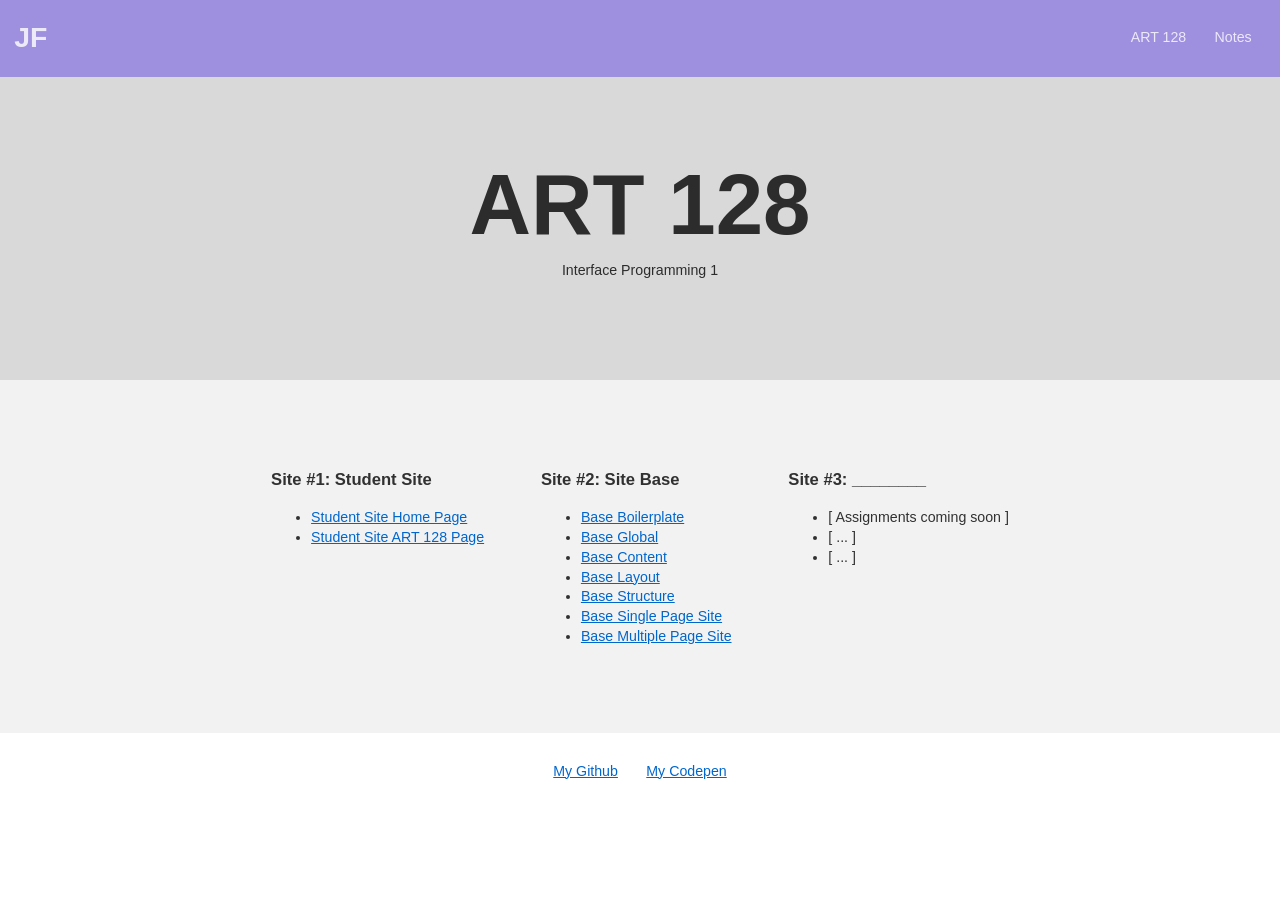
==== art128/index.html @ 849f57b5 "Add links to Base Single Page Site and Base Multiple Page Site in index.html" ====
<!doctype html>
<html lang="en">

<head>
    <meta charset="utf-8">
    <title>John Franklin | Art 128</title>
    <meta name="description"
        content="This is an example student website for John Franklin.">
    <meta name="viewport" content="width=device-width, initial-scale=1">
    <link href="../css/style.css" rel="stylesheet" type="text/css">
</head>

<body class="page-sub">
    <header>
        <div class="site-id">
            <h1><a href="../index.html">JF</a></h1>
        </div>
        <nav class="site-nav">
            <ul>
                <li><a href="index.html">ART 128</a></li>
                <li><a href="../notes/index.html">Notes</a></li>
            </ul>
        </nav>
    </header>
    <main>
        <section class="hero">
            <h2>ART 128</h2>
            <p>Interface Programming 1</p>
        </section>
        <section class="coursework">

            <div class="project">
                <h3>Site #1: Student Site</h3>
                <ul>
                    <li><a href="../index.html">Student Site Home Page</a></li>
                    <li><a href="index.html">Student Site ART 128 Page</a></li>
                </ul>
            </div>

            <div class="project">
                <h3>Site #2: Site Base</h3>
                <ul>
                    <li><a href="base-boilerplate/index.html">Base Boilerplate</a></li>
                    <li><a href="base-globals/index.html">Base Global</a></li>
                    <li><a href="base-content/index.html">Base Content</a></li>
                    <li><a href="base-layout/index.html">Base Layout</a></li>
                    <li><a href="base-structure/index.html">Base Structure</a></li>
                    <li><a href="base-singlepagesite/index.html">Base Single Page Site</a></li>
                    <li><a href="base-multipagesite/index.html">Base Multiple Page Site</a></li>
                   
                </ul>
            </div>

            <div class="project">
                <h3>Site #3: ________</h3>
                <ul>
                    <li>[ Assignments coming soon ]</li>
                    <li>[ ... ]</li>
                    <li>[ ... ]</li>
                </ul>
            </div>

        </section>
    </main>
    <footer>
        <nav class="social-nav">
            <ul>
                <li><a href="https://github.com/jtbf808/studentsite">My Github</a></li>
                <li><a href="https://codepen.io/jtbf808">My Codepen</a></li>
            </ul>
        </nav>
    </footer>
</body>

</html>
---- css/style.css ----
/* GLOBAL RESET */
* { box-sizing: border-box; }
body { margin: 0; }

/* GLOBAL COLORS */
body { color: rgba(0, 0, 0, 0.8); }
a { color: rgba(0, 102, 204, 1); }
a:hover { color: rgba(0, 51, 153, 1); }

/* GLOBAL TYPOGRAPHY */
body {
  font-family: Helvetica, Arial, sans-serif;
  font-size: 88.75%; /* 14px */
  line-height: 1.4;
}


/* SITE STRUCTURE */

header {
    background-color: rgb(159, 143, 223);
    color: rgba(0, 0, 0, 0.8); 
    padding: 1em;
    display: grid;
    grid-template-columns: 1fr 1fr;
    align-items: center;
}

header a {
    color: rgba(255, 255, 255, 0.8);
    text-decoration: none;
}

header a:hover {
    color: rgba(255, 255, 255, 1);
}


/* SITE ID */
.site-id h1 {
    margin: 0;
}

/* SITE NAV */
.site-nav ul {
    display: flex;
    justify-content: flex-end;
    margin: 0;
    padding: 0;
    list-style: none;
}

.site-nav  a {
    display: block;
    padding: 1em;
}

/* MAIN */
main {
    background: rgba(0,0,0,.05);
}

/* HERO SECTION */
.hero {
    background-color: rgba(159, 143, 223);
    text-align: center;
    color: white;
    padding: 6em 1em;
}

.hero h2 {
    font-size: 6em;
    line-height: 1;
    text-transform: uppercase;
    margin: 0 auto;
}

.hero p {
    max-width: 30em;
    margin: 1em auto;
}

/* COURSES SECTION */
.courses {
    padding: 6em 1em;
    display: grid;
    justify-content: center;
}

.courses ul {
    margin: 0;
    padding: 0;
    list-style: none;
}

.courses h3{
    text-align: center;
}

/* FOOTER */
footer {
    border-top: 1px solid rgba(0,0,0,.05);
    padding: 1em;
}

/* SOCIAL NAV */
.social-nav ul {
    margin: 0;
    padding: 0;
    display: flex;
    justify-content: center;
    list-style: none;
}

.social-nav  a {
    display: block;
    padding: 1em;
}

/* LAYOUT */
.container {
    max-width: 1000px;
    margin: 0 auto;
}

section {
    padding: 3em 1em;
}

/* SIDEBAR/ASIDE */
aside {
    padding: 2em 0;
  }
  
@media (min-width: 768px) {
    .two-col-sidebar {
        display: grid;
        grid-template-columns: 20em auto;
    }
    .two-col-sidebar aside {
        border-right: 1px solid rgba(0, 0, 0, 0.1);
        margin: 0 3em 2em 0;
        padding: .3em 2em 0 0;
    }
}

/* SUB PAGES */
.page-sub .hero {
    background-color:rgba(0, 0, 0, 0.1);
    color: rgba(0, 0, 0, 0.8);
}

/* COURSE PAGES WITH MULTIPLE PROJECT LISTS */
.coursework {
    padding: 3em 1em;
    display: flex;
    justify-content: center;
    flex-wrap: wrap;
}

.project {
    margin: 2em;
}

/* CODE BLOCKS */

pre code {
    width: 100%;
    display: block;
    border: 1px solid #ddd;
    background-color: #fff;
    padding: 1em 3em;
    margin-bottom: 1em;
    line-height: 1.5;
  }

.markup-box {
    border: 1px solid #ddd;
    border-radius: 5px;
    background-color: #fff;
    padding: 1em 3em;
    margin-bottom: 1em;
}

/* DEFINITION LISTS */
dt {
    font-weight: bold;
    margin-top: 1em;
}
dd {
    margin: 0;
}

/* FOR DEV PURPOSES */
/* body * {
    background-color: rgba(0,0,0,.05) !important;
    border: 1px solid rgba(0,0,0,.1) !important;
    color: rgba(0,0,0,.5) !important;
} */
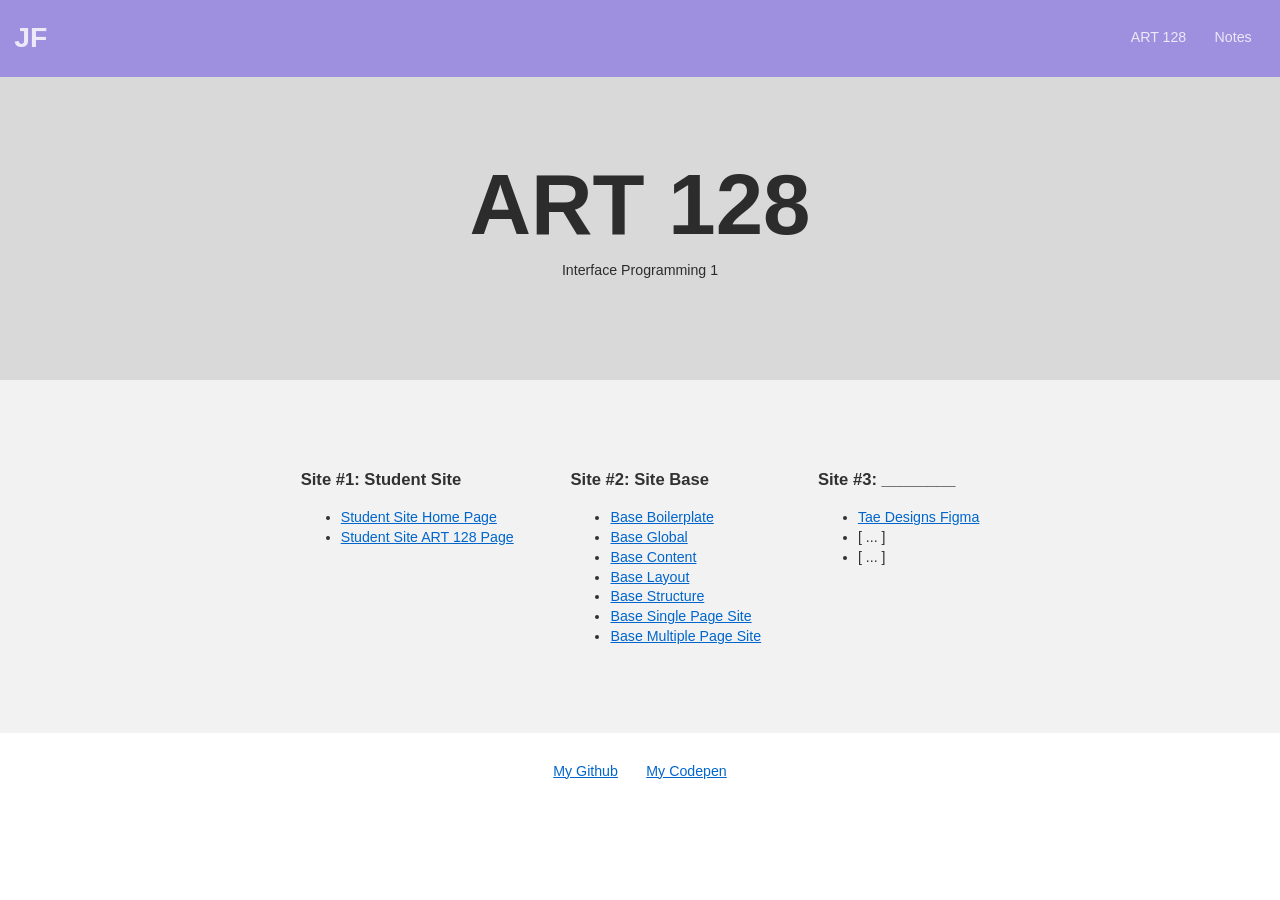
==== commit 47fc53a4: "Update Site #3 project link to Tae Designs Figma" ====
--- a/art128/index.html
+++ b/art128/index.html
@@ -54,7 +54,7 @@
             <div class="project">
                 <h3>Site #3: ________</h3>
                 <ul>
-                    <li>[ Assignments coming soon ]</li>
+                    <li><a href="https://www.figma.com/proto/vlcHs1WwYmjvbYQwuNFb6d/Art-229---Project--1-John-s?page-id=0%3A1&node-id=8-76&viewport=-2312%2C-532%2C0.19&t=T3x65Blhmf5ElzVH-1&scaling=min-zoom&content-scaling=fixed">Tae Designs Figma</a></li>
                     <li>[ ... ]</li>
                     <li>[ ... ]</li>
                 </ul>
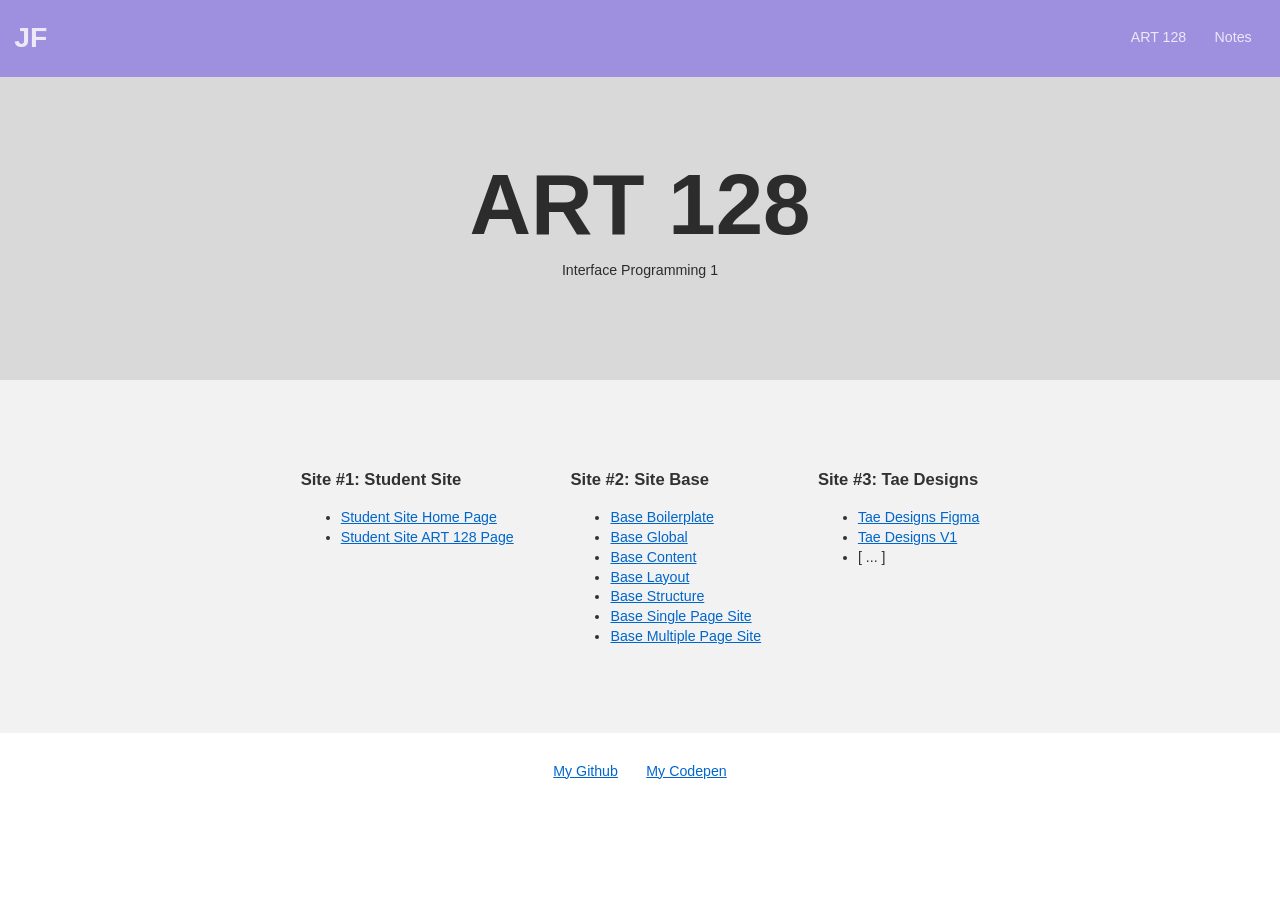
==== commit bb423459: "Update Site #3 project title and add Figma link for Tae Designs" ====
--- a/art128/index.html
+++ b/art128/index.html
@@ -52,10 +52,10 @@
             </div>
 
             <div class="project">
-                <h3>Site #3: ________</h3>
+                <h3>Site #3: Tae Designs</h3>
                 <ul>
                     <li><a href="https://www.figma.com/proto/vlcHs1WwYmjvbYQwuNFb6d/Art-229---Project--1-John-s?page-id=0%3A1&node-id=8-76&viewport=-2312%2C-532%2C0.19&t=T3x65Blhmf5ElzVH-1&scaling=min-zoom&content-scaling=fixed">Tae Designs Figma</a></li>
-                    <li>[ ... ]</li>
+                    <li><a href="taedesigns-v1/index.html">Tae Designs V1</a></li>
                     <li>[ ... ]</li>
                 </ul>
             </div>
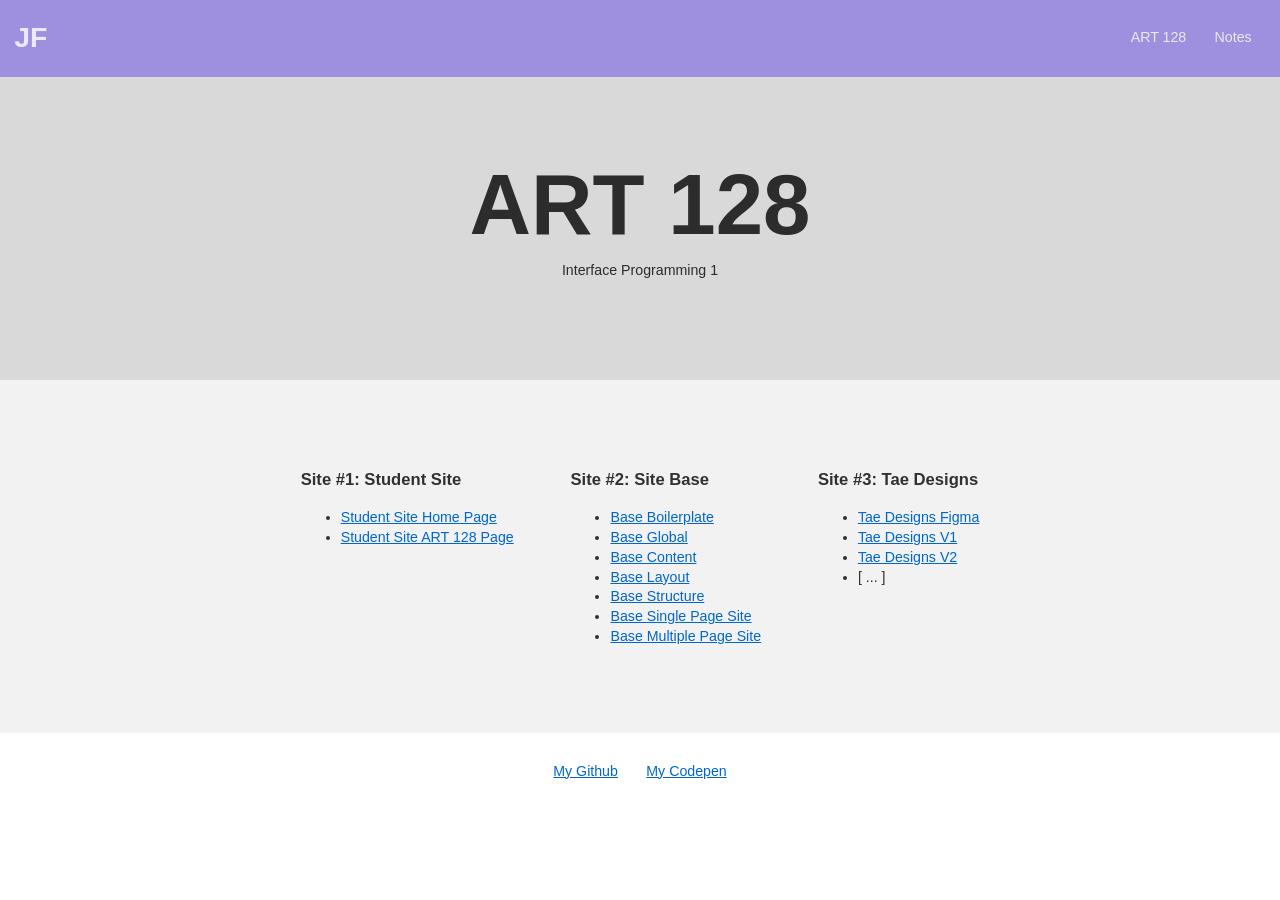
==== commit 17645e78: "Add initial HTML structure, CSS, and JavaScript for Tae Designs website - Created index.html with se" ====
--- a/art128/index.html
+++ b/art128/index.html
@@ -4,8 +4,7 @@
 <head>
     <meta charset="utf-8">
     <title>John Franklin | Art 128</title>
-    <meta name="description"
-        content="This is an example student website for John Franklin.">
+    <meta name="description" content="This is an example student website for John Franklin.">
     <meta name="viewport" content="width=device-width, initial-scale=1">
     <link href="../css/style.css" rel="stylesheet" type="text/css">
 </head>
@@ -47,15 +46,18 @@
                     <li><a href="base-structure/index.html">Base Structure</a></li>
                     <li><a href="base-singlepagesite/index.html">Base Single Page Site</a></li>
                     <li><a href="base-multipagesite/index.html">Base Multiple Page Site</a></li>
-                   
+
                 </ul>
             </div>
 
             <div class="project">
                 <h3>Site #3: Tae Designs</h3>
                 <ul>
-                    <li><a href="https://www.figma.com/proto/vlcHs1WwYmjvbYQwuNFb6d/Art-229---Project--1-John-s?page-id=0%3A1&node-id=8-76&viewport=-2312%2C-532%2C0.19&t=T3x65Blhmf5ElzVH-1&scaling=min-zoom&content-scaling=fixed">Tae Designs Figma</a></li>
-                    <li><a href="taedesigns-v1/index.html">Tae Designs V1</a></li>
+                    <li><a
+                            href="https://www.figma.com/proto/vlcHs1WwYmjvbYQwuNFb6d/Art-229---Project--1-John-s?page-id=0%3A1&node-id=8-76&viewport=-2312%2C-532%2C0.19&t=T3x65Blhmf5ElzVH-1&scaling=min-zoom&content-scaling=fixed">Tae
+                            Designs Figma</a></li>
+                    <li><a href="taedesignsv1/index.html">Tae Designs V1</a></li>
+                    <li><a href="taedesignsv2/index.html">Tae Designs V2</a></li>
                     <li>[ ... ]</li>
                 </ul>
             </div>
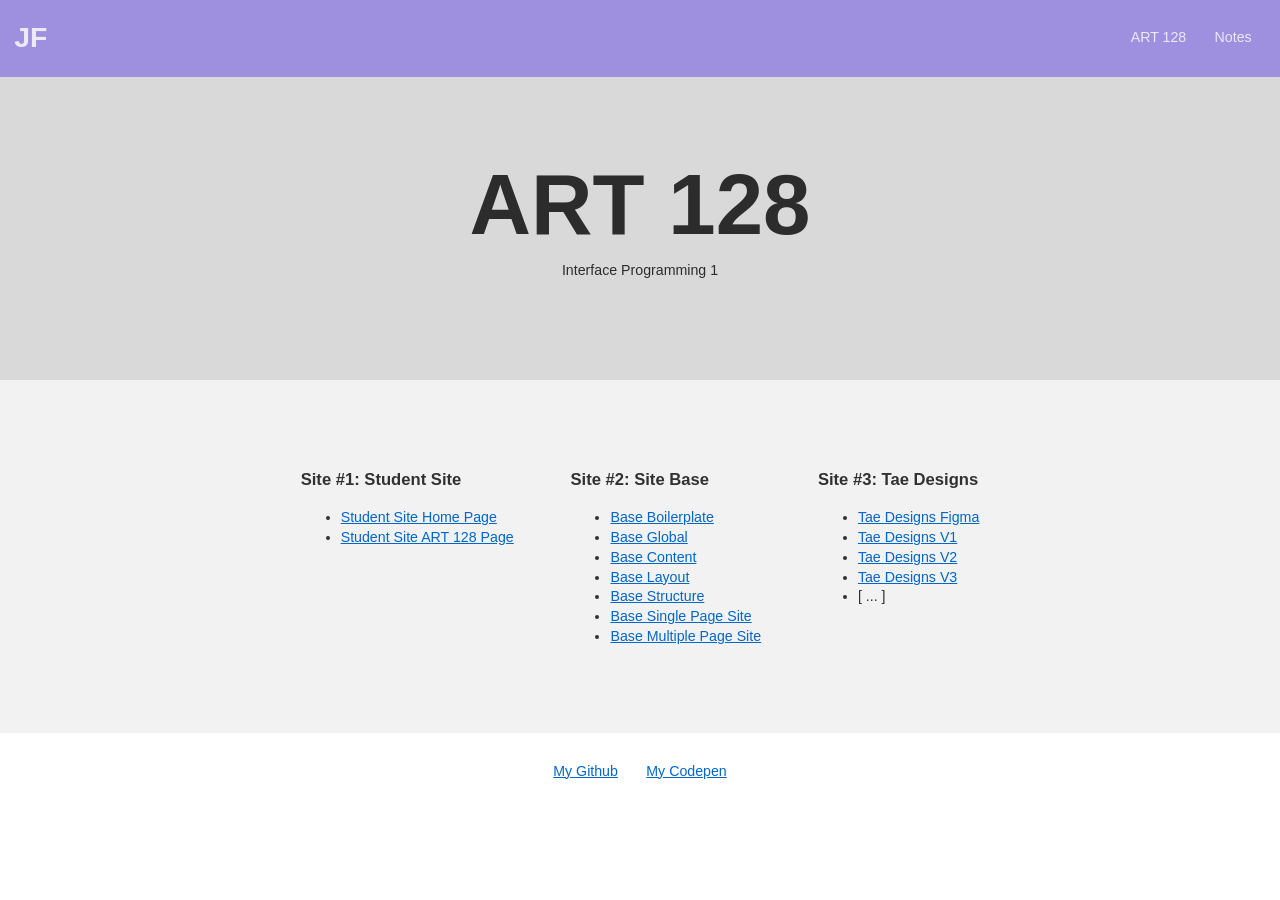
==== commit 8d63361a: "Add initial website structure with SVG background and JavaScript for navigation toggle - Created ind" ====
--- a/art128/index.html
+++ b/art128/index.html
@@ -58,6 +58,7 @@
                             Designs Figma</a></li>
                     <li><a href="taedesignsv1/index.html">Tae Designs V1</a></li>
                     <li><a href="taedesignsv2/index.html">Tae Designs V2</a></li>
+                    <li><a href="taedesignsv3/index.html">Tae Designs V3</a></li>
                     <li>[ ... ]</li>
                 </ul>
             </div>
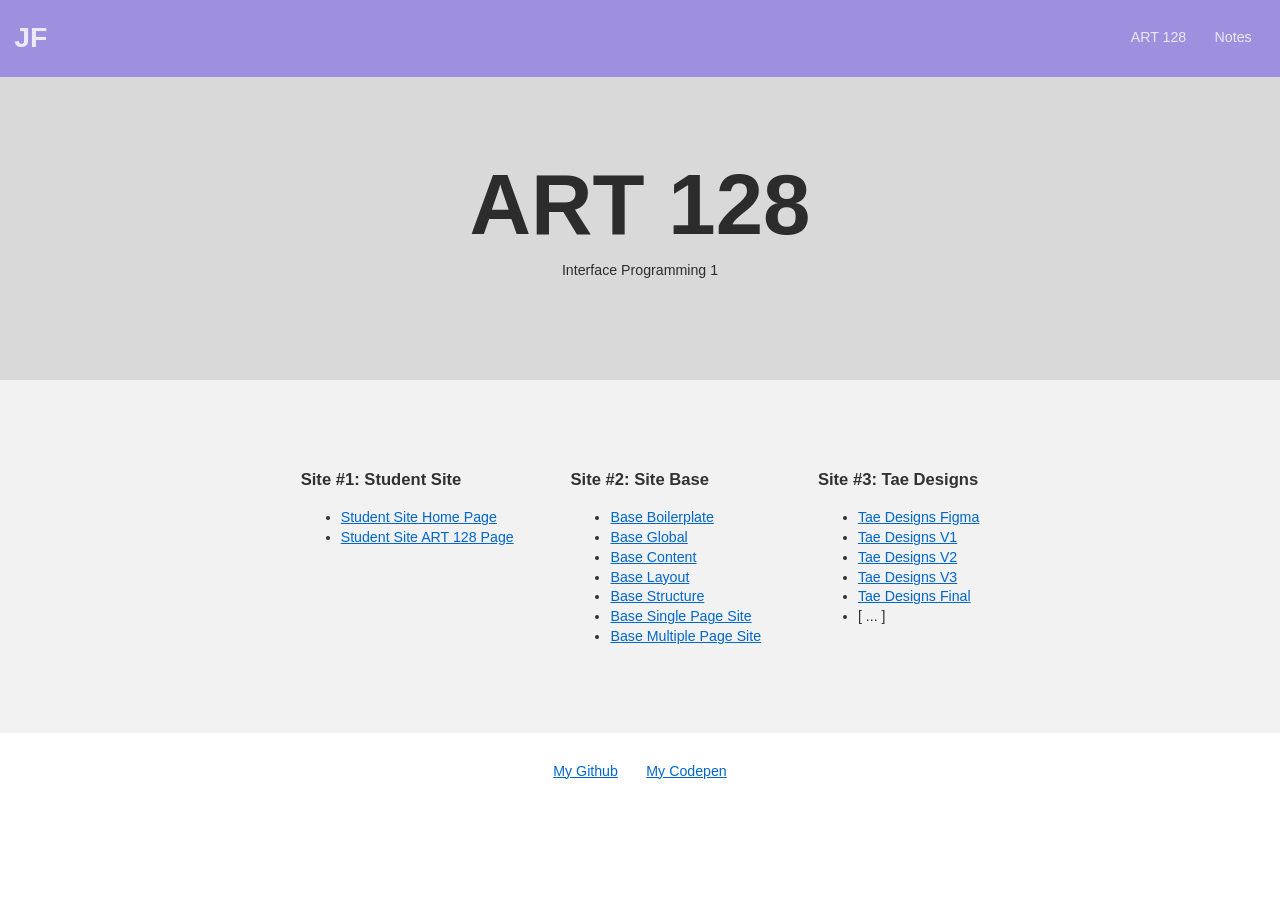
==== commit 3924a11e: "Add SVG graphics and implement main HTML structure for Tae Designs website - Added multiple SVG file" ====
--- a/art128/index.html
+++ b/art128/index.html
@@ -59,6 +59,7 @@
                     <li><a href="taedesignsv1/index.html">Tae Designs V1</a></li>
                     <li><a href="taedesignsv2/index.html">Tae Designs V2</a></li>
                     <li><a href="taedesignsv3/index.html">Tae Designs V3</a></li>
+                    <li><a href="taedesignsfinal/index.html">Tae Designs Final</a></li>
                     <li>[ ... ]</li>
                 </ul>
             </div>
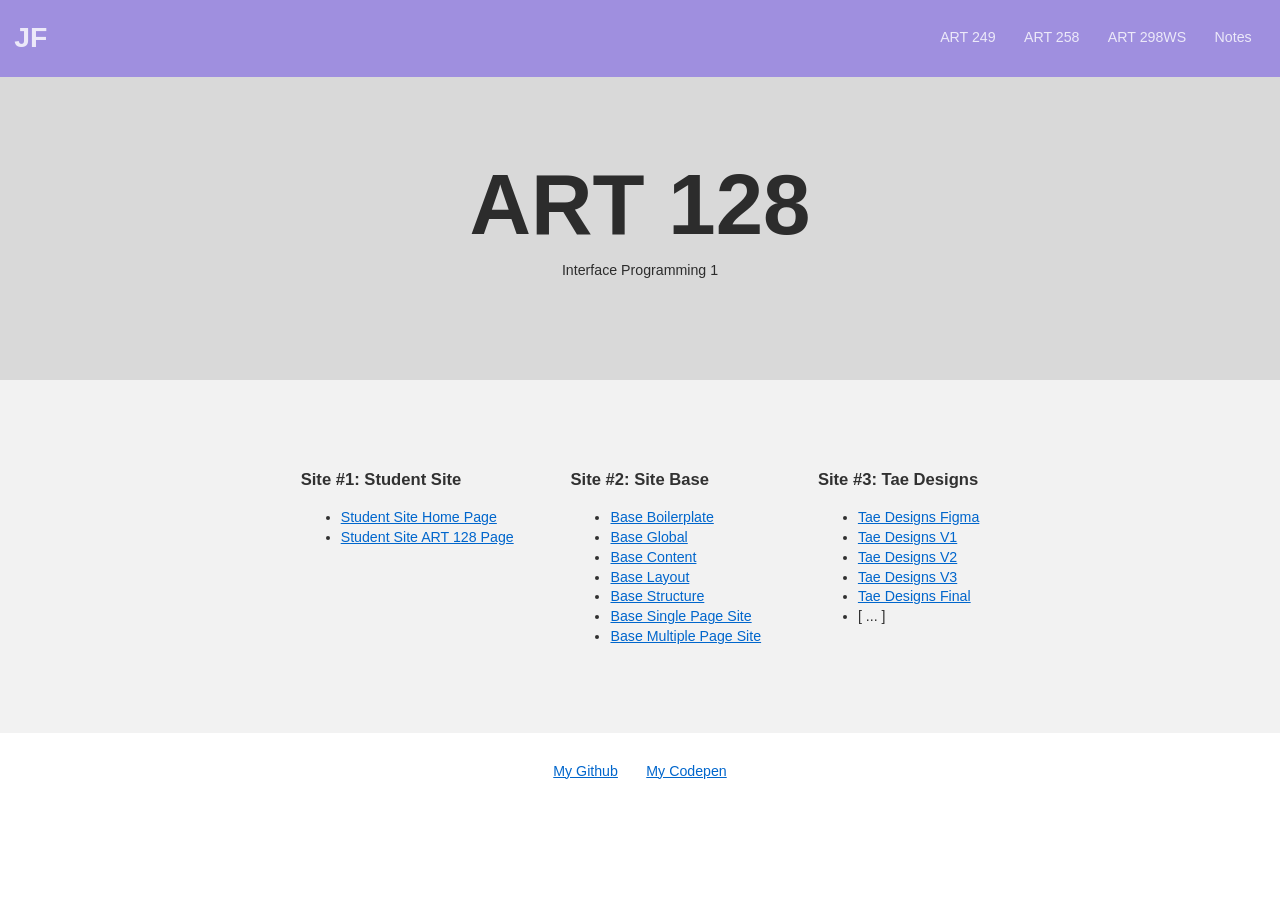
==== commit f9930cfa: "Add HTML structure and navigation for ART 249, ART 258, and ART 298WS pages" ====
--- a/art128/index.html
+++ b/art128/index.html
@@ -4,7 +4,7 @@
 <head>
     <meta charset="utf-8">
     <title>John Franklin | Art 128</title>
-    <meta name="description" content="This is an example student website for John Franklin.">
+    <meta name="description" content="This is the ART 128 page for John Franklin.">
     <meta name="viewport" content="width=device-width, initial-scale=1">
     <link href="../css/style.css" rel="stylesheet" type="text/css">
 </head>
@@ -16,7 +16,9 @@
         </div>
         <nav class="site-nav">
             <ul>
-                <li><a href="index.html">ART 128</a></li>
+                <li><a href="../art249/index.html">ART 249</a></li>
+                <li><a href="../art258/index.html">ART 258</a></li>
+                <li><a href="../art298ws/index.html">ART 298WS</a></li>
                 <li><a href="../notes/index.html">Notes</a></li>
             </ul>
         </nav>
@@ -69,8 +71,8 @@
     <footer>
         <nav class="social-nav">
             <ul>
-                <li><a href="https://github.com/jtbf808/studentsite">My Github</a></li>
-                <li><a href="https://codepen.io/jtbf808">My Codepen</a></li>
+                <li><a href="https://github.com/jtbf808" target="_blank">My Github</a></li>
+                <li><a href="https://codepen.io/jtbf808" target="_blank">My Codepen</a></li>
             </ul>
         </nav>
     </footer>
